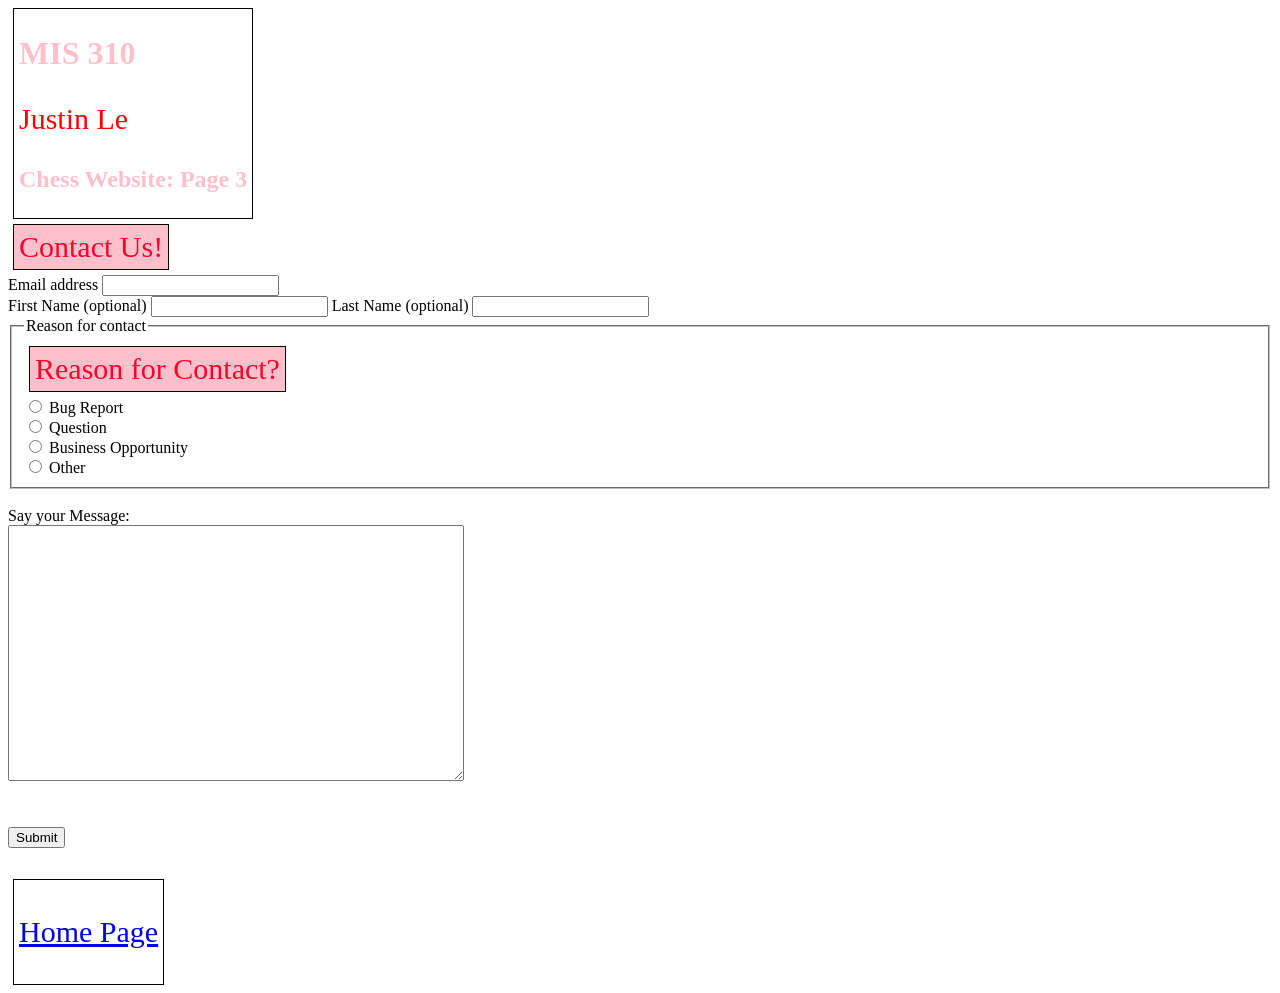
==== Contact.html @ 092b7df4 "misspelled legend" ====
<!DOCTYPE html>
<html lang="en">
    <head>
        <title>Contact Me!</title>
        <link rel="stylesheet" href="css/styles.css">
    </head>
    <body>
    <header>
        <h1>MIS 310</h1>
        <p class="name">Justin Le</p>
        <h2>Chess Website: Page 3</h2>
    </header>
    <main>
    <p id="Contact">Contact Us!</p>
    <form method="post" action="https://miswebapps.uncw.edu/mis310/form-submit.aspx">
     <label for="email">Email address</label>
    <input type="email" id="email" name="email" required>
    <br>
    <label for="FirstName">First Name (optional)</label>
    <input type="text" id="FirstName" name="FirstName">
    <label for="LastName">Last Name (optional)</label>
    <input type="text" id="LastName" name="LastName">
    <br>
    <fieldset>
        <legend>Reason for contact</legend>
    <p id="Contact">Reason for Contact?</p>
    <input type="radio" id="Bug-Report" name="Report" value="Bug-Report">
    <label for="Bug-Report">Bug Report</label>
    <br>
    <input type="radio" id="Question" name="Report" value="Question">
    <label for="Question">Question</label>
    <br>
    <input type="radio" id="Business-Opportunity" name="Report" value="Scammer">
    <label for="Business-Opportunity">Business Opportunity</label>
    <br>
    <input type="radio" id="Other" name="Report" value="Other">
    <label for="Other">Other</label>
    </fieldset>
    <br>
    <label for ="Message">Say your Message:</label>
    <br>
    <textarea id="Message" name="Message" maxlength="2000"
    style="height: 250px; width: 450px;"></textarea>
    <br>
      <p>
        <button>Submit</button>
      </p>

    </form>

    </main>

        <footer>
        <p class="foot"><a href="index.html">Home Page</a> </p>
        </footer>
    </body>
</html>
---- css/styles.css ----
p {
    color: #5f82db;
    font-size: 30px;
}

#Contact {
    color: rgb(255, 0, 43);
    border: solid 1px rgb(0, 0, 0);
    padding: 5px;
    margin: 5px;
    width: fit-content;
    background-color: pink;
}

nav ul {
    display:flex;
    justify-content: space-between;
    list-style: none;
    padding: 0;

}

@media (max-width: 700px) {
    nav ul {
        flex-direction: column;
        margin:100px;
        padding: 5px;
        gap: 1px;
    }
}

@media (max-width: 400px) {
    nav ul {
        flex-direction: column;
        margin:10px;
        padding: 5px;
        gap: 1px;
    }
}

@media (min-width:700px) and (max-width: 1333px) {
    nav ul {
        display: grid;
        grid-template-columns:1fr 1fr;
       
    }
}

nav a {
    display: block;
    height: 50px;
    width: 200px;
    text-align: center;
    line-height: 50px;
    border: solid 1px teal;
    padding: 20px;
    margin: 50px;
    background-color: aquamarine;
}

footer {
    color: pink;
    border: solid 1px rgb(0, 0, 0);
    padding: 5px;
    margin: 5px;
    width: fit-content;
}

#First {
    display: grid;
    grid-template-columns:1fr 1fr;
    gap: 30px
}

.rightbar {
    display: flex;
    flex-direction: column;
    justify-content: flex-end;
    width: 450px;
}

@media (max-width: 940px) {
    main {
        display: flex;
        flex-direction: column;
    }

}

main img {
    height:auto;
    width: 450px;
}

header {
color: pink;
border: solid 1px black;
padding: 5px;
margin: 5px;
width: fit-content;
}

.name {
    color: red;
}

.foot {
    color: pink;
}
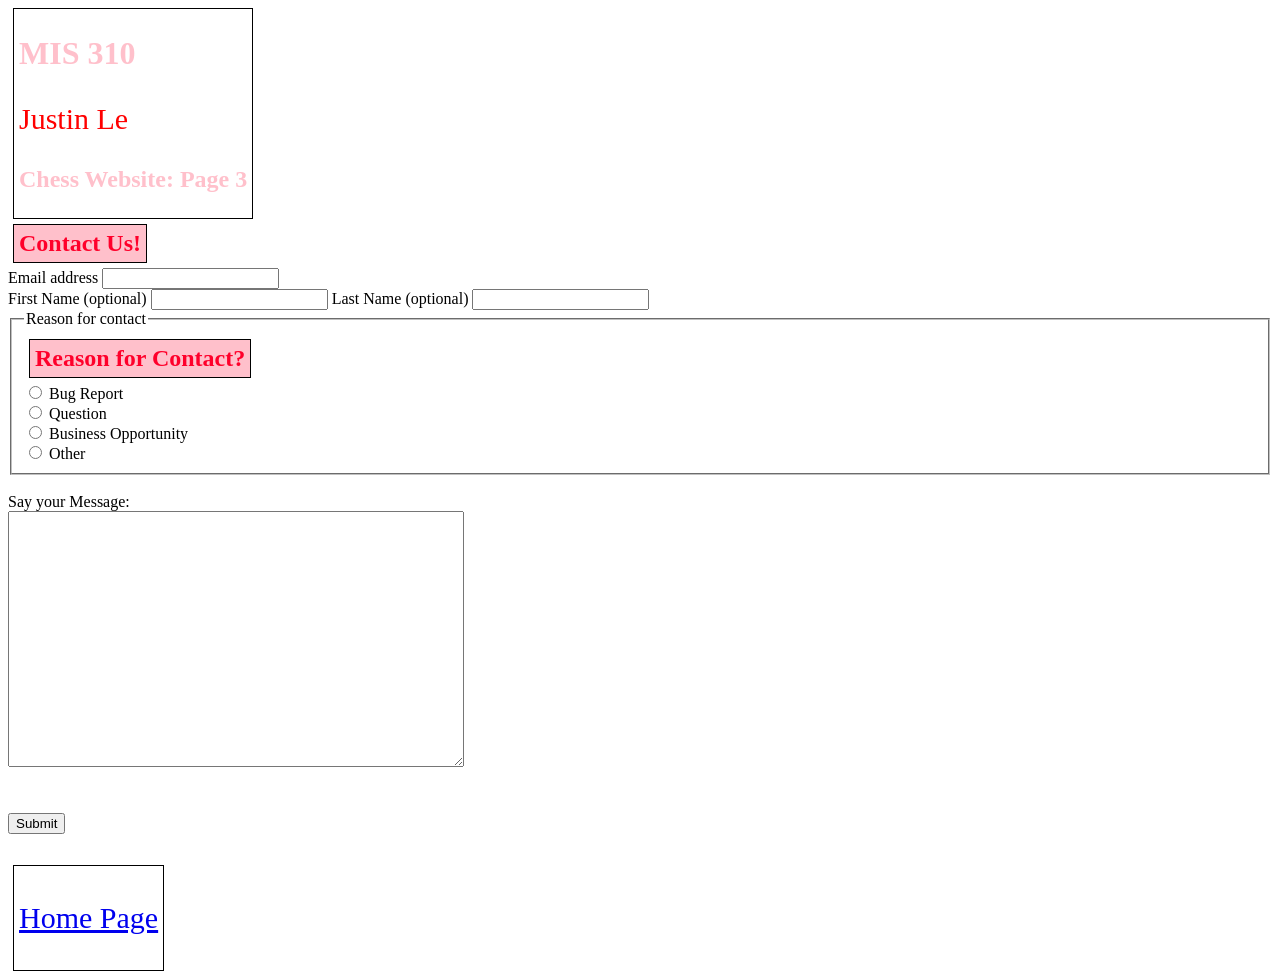
==== commit 8995bf09: "made the headings actual headings and not <p>" ====
--- a/Contact.html
+++ b/Contact.html
@@ -11,7 +11,7 @@
         <h2>Chess Website: Page 3</h2>
     </header>
     <main>
-    <p id="Contact">Contact Us!</p>
+    <h2 id="Contact">Contact Us!</h2>
     <form method="post" action="https://miswebapps.uncw.edu/mis310/form-submit.aspx">
      <label for="email">Email address</label>
     <input type="email" id="email" name="email" required>
@@ -23,7 +23,7 @@
     <br>
     <fieldset>
         <legend>Reason for contact</legend>
-    <p id="Contact">Reason for Contact?</p>
+    <h2 id="Contact">Reason for Contact?</h2>
     <input type="radio" id="Bug-Report" name="Report" value="Bug-Report">
     <label for="Bug-Report">Bug Report</label>
     <br>
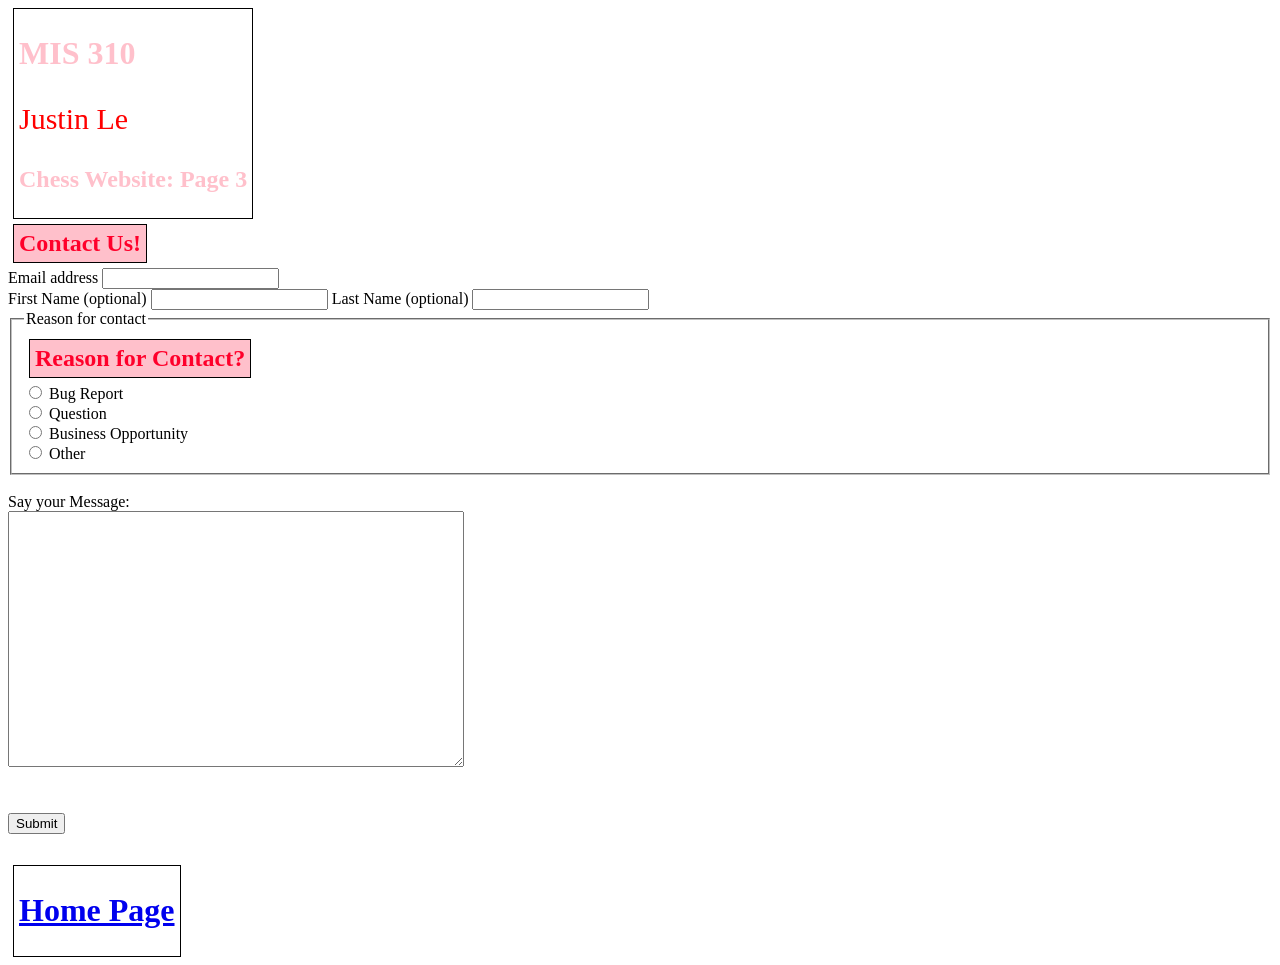
==== commit fb7d617b: "made footer a heading" ====
--- a/Contact.html
+++ b/Contact.html
@@ -51,7 +51,7 @@
     </main>
 
         <footer>
-        <p class="foot"><a href="index.html">Home Page</a> </p>
+        <h1 class="foot"><a href="index.html">Home Page</a> </h1>
         </footer>
     </body>
 </html>
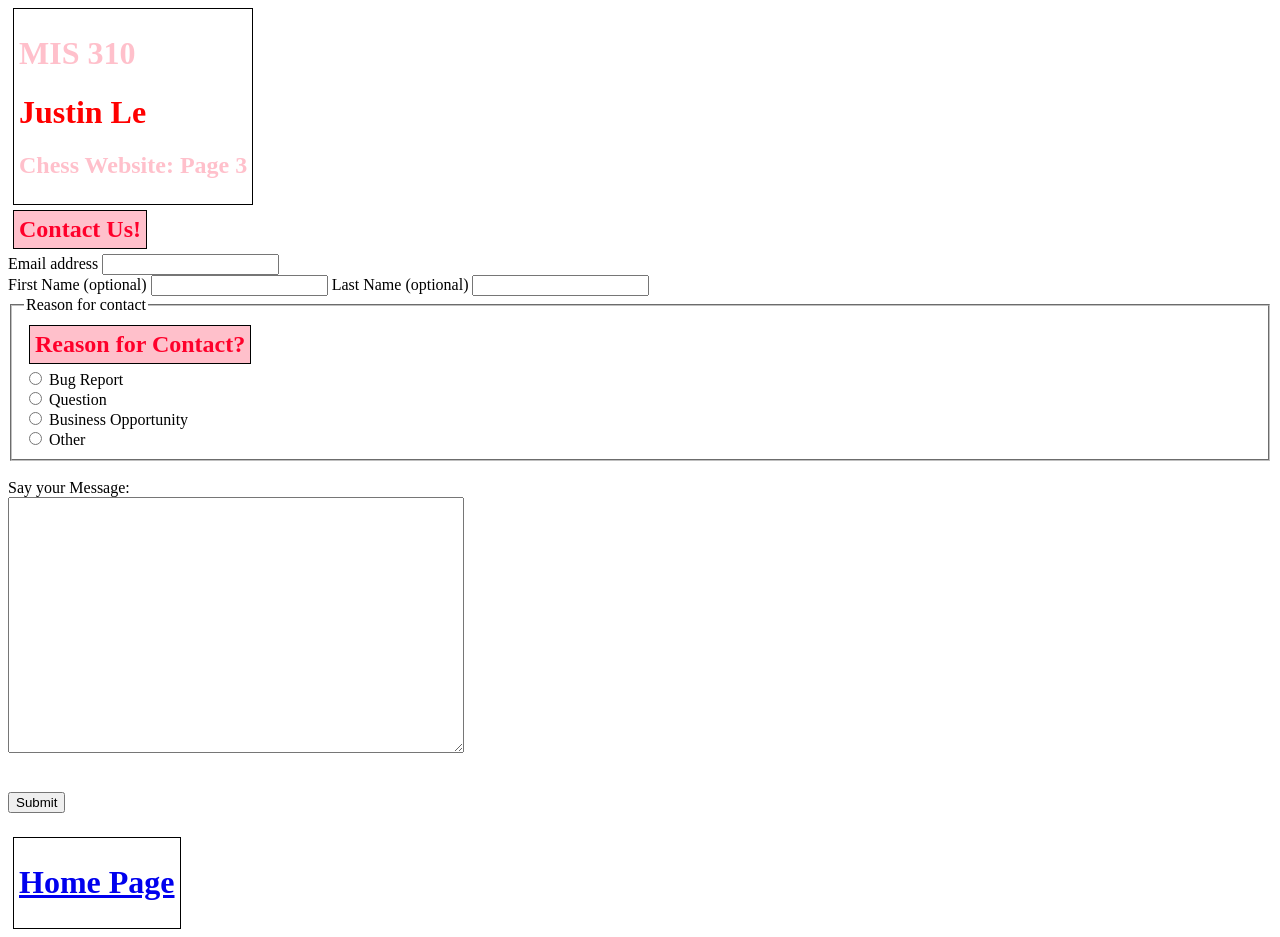
==== commit 5b7a20c5: "made all header and footer use heading not paragraths" ====
--- a/Contact.html
+++ b/Contact.html
@@ -7,7 +7,7 @@
     <body>
     <header>
         <h1>MIS 310</h1>
-        <p class="name">Justin Le</p>
+        <h1 class="name">Justin Le</h1>
         <h2>Chess Website: Page 3</h2>
     </header>
     <main>
@@ -42,9 +42,9 @@
     <textarea id="Message" name="Message" maxlength="2000"
     style="height: 250px; width: 450px;"></textarea>
     <br>
-      <p>
+      <h1>
         <button>Submit</button>
-      </p>
+      </h1>
 
     </form>
 
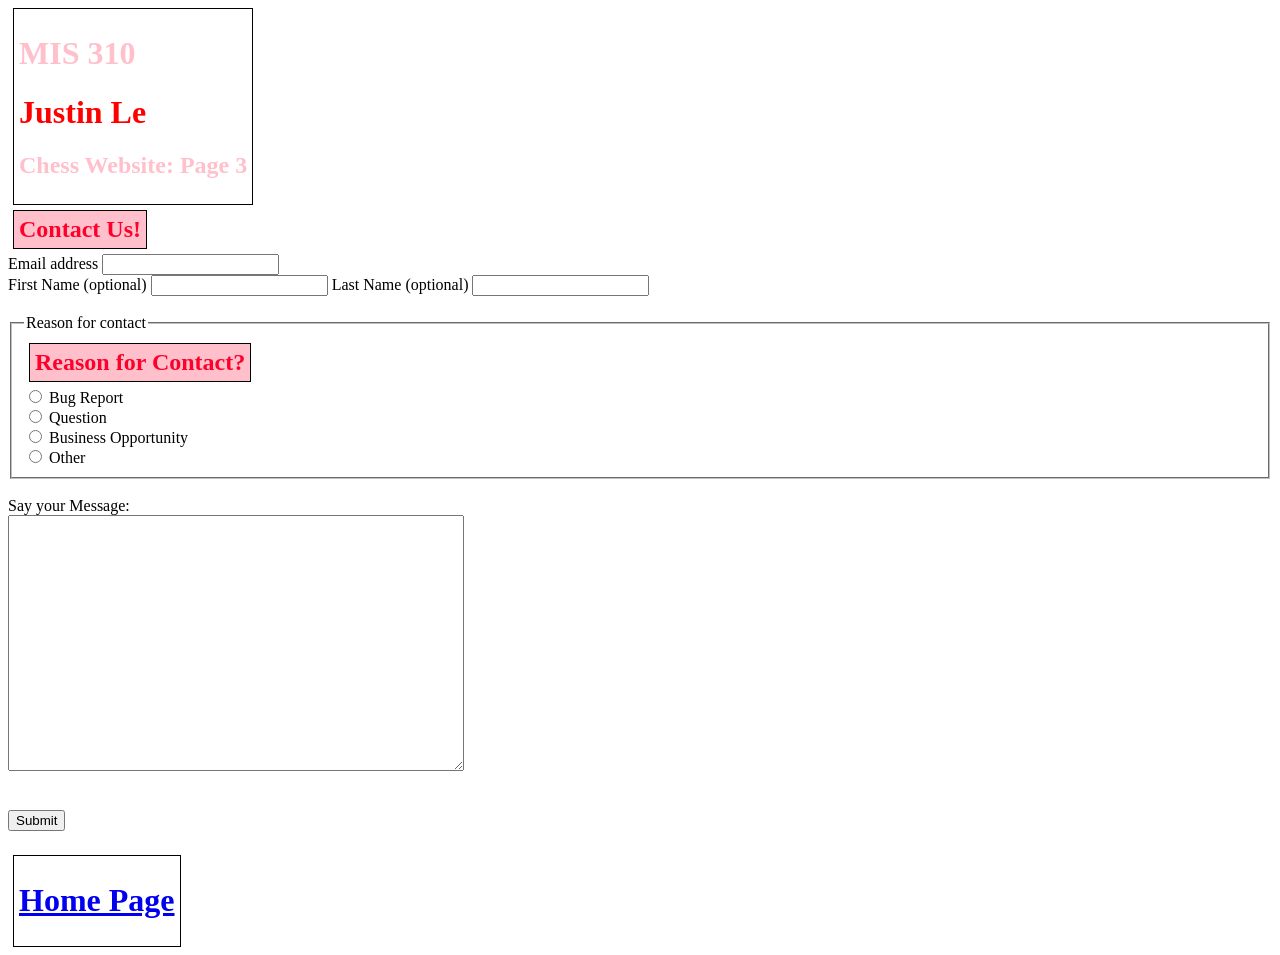
==== commit 4dd9b7b7: "added another spacing" ====
--- a/Contact.html
+++ b/Contact.html
@@ -20,7 +20,7 @@
     <input type="text" id="FirstName" name="FirstName">
     <label for="LastName">Last Name (optional)</label>
     <input type="text" id="LastName" name="LastName">
-    <br>
+    <br><br>
     <fieldset>
         <legend>Reason for contact</legend>
     <h2 id="Contact">Reason for Contact?</h2>
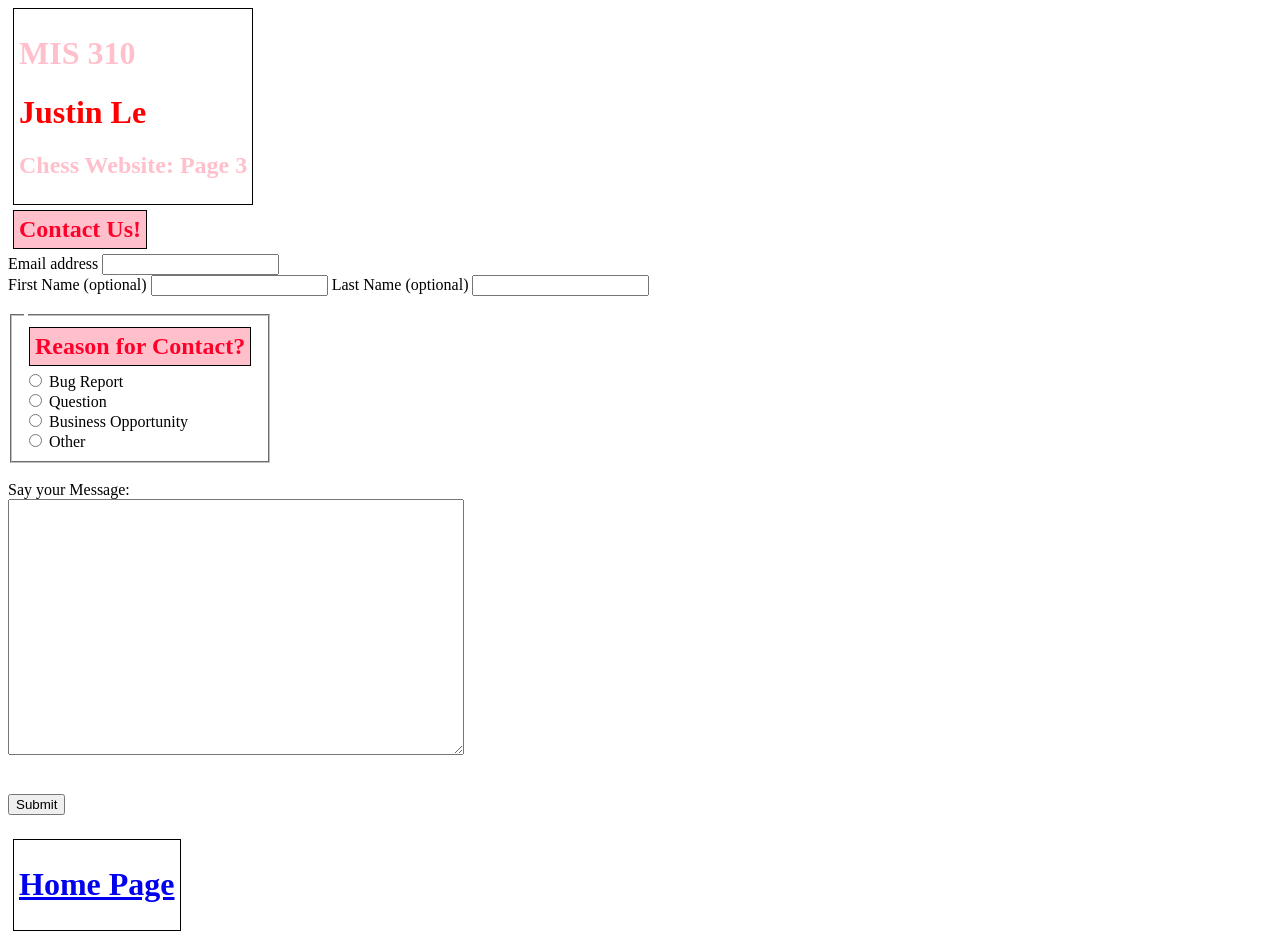
==== commit 3641c37c: "add outline of javascript and removed legend title" ====
--- a/Contact.html
+++ b/Contact.html
@@ -22,7 +22,7 @@
     <input type="text" id="LastName" name="LastName">
     <br><br>
     <fieldset>
-        <legend>Reason for contact</legend>
+        <legend></legend>
     <h2 id="Contact">Reason for Contact?</h2>
     <input type="radio" id="Bug-Report" name="Report" value="Bug-Report">
     <label for="Bug-Report">Bug Report</label>
--- a/css/styles.css
+++ b/css/styles.css
@@ -107,3 +107,7 @@
 .foot {
     color: pink;
 }
+
+fieldset {
+    width: fit-content;
+}
